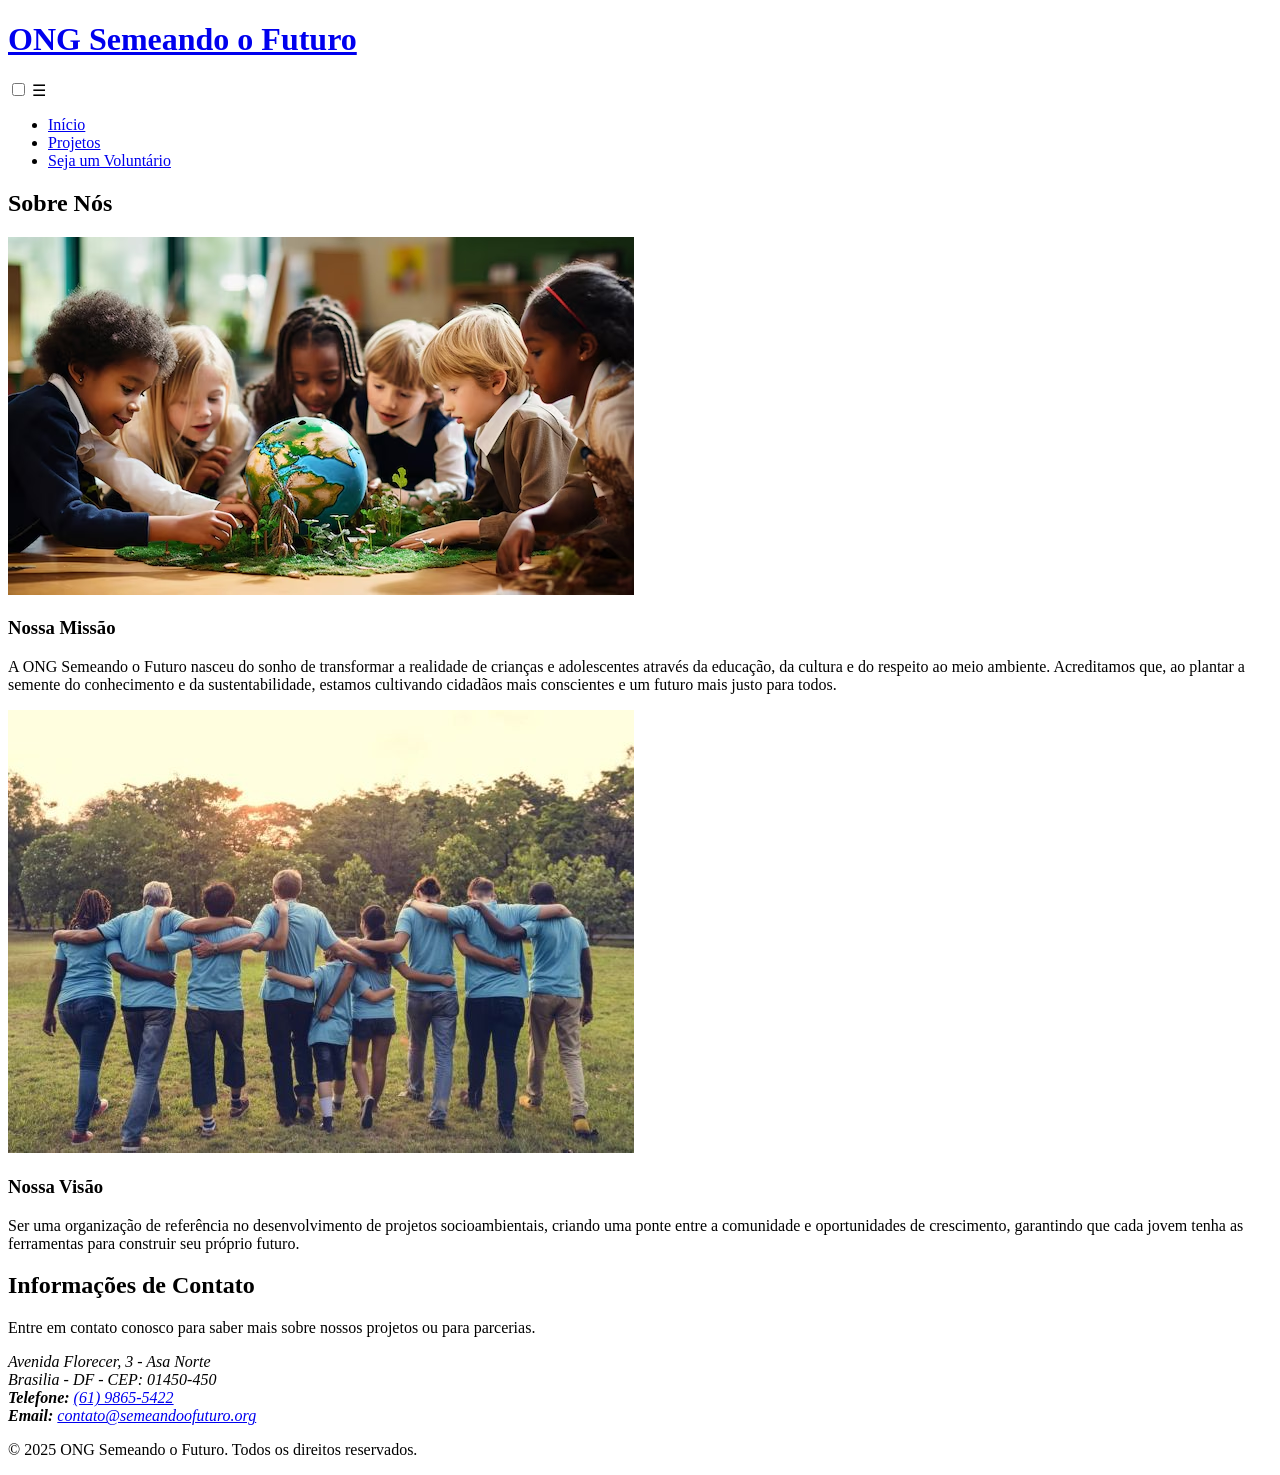
==== index.html @ e7f5420e "feat: setu inicial do projeto com HTML, CSS E JS" ====
<!DOCTYPE html>
<html lang="pt-BR">
<head>
    <meta charset="UTF-8">
    <meta name="viewport" content="width=device-width, initial-scale=1.0">
    <title>Seu Título Aqui</title>
    <meta name="description" content="Sua descrição aqui.">
    <link rel="stylesheet" href="css/style.css">
</head>
<body>

    <header>
    <div class="header-container">
        <h1><a href="index.html">ONG Semeando o Futuro</a></h1>
        
        <nav>
            <input type="checkbox" id="menu-toggle" class="menu-toggle">
            <label for="menu-toggle" class="menu-icon">&#9776;</label>

            <ul>
                <li><a href="index.html">Início</a></li>
                <li><a href="projetos.html">Projetos</a></li>
                <li><a href="cadastro.html">Seja um Voluntário</a></li>
            </ul>
        </nav>
    </div>
</header>

    <main>
    <div class="container">
        <section>
            <h2>Sobre Nós</h2>
            
            <div class="content-block">
                <div class="block-image">
                    <img src="/images/titulo.jpg" alt="Crianças sorrindo e aprendendo.">
                </div>
                <div class="block-text">
                    <h3>Nossa Missão</h3>
                    <p>A ONG Semeando o Futuro nasceu do sonho de transformar a realidade de crianças e adolescentes através da educação, da cultura e do respeito ao meio ambiente. Acreditamos que, ao plantar a semente do conhecimento e da sustentabilidade, estamos cultivando cidadãos mais conscientes e um futuro mais justo para todos.</p>
                </div>
            </div>

            <div class="content-block reverse">
                <div class="block-image">
                    <img src="/images/voluntario.jpg" alt="Jovens plantando em uma horta comunitária.">
                </div>
                <div class="block-text">
                    <h3>Nossa Visão</h3>
                    <p>Ser uma organização de referência no desenvolvimento de projetos socioambientais, criando uma ponte entre a comunidade e oportunidades de crescimento, garantindo que cada jovem tenha as ferramentas para construir seu próprio futuro.</p>
                </div>
            </div>
        </section>

        <section class="contact-section">
            <h2>Informações de Contato</h2>
            <p>Entre em contato conosco para saber mais sobre nossos projetos ou para parcerias.</p>
            <address>
                Avenida Florecer, 3 - Asa Norte<br>
                Brasilia - DF - CEP: 01450-450<br>
                <strong>Telefone:</strong> <a href="tel:+5561998655422">(61) 9865-5422</a><br>
                <strong>Email:</strong> <a href="mailto:contato@semeandoofuturo.org">contato@semeandoofuturo.org</a>
            </address>
        </section>
    </div>
</main>

    <footer>
        <p>&copy; 2025 ONG Semeando o Futuro. Todos os direitos reservados.</p>
    </footer>

    <script src="js/main.js" defer></script> 
</body>
</html>
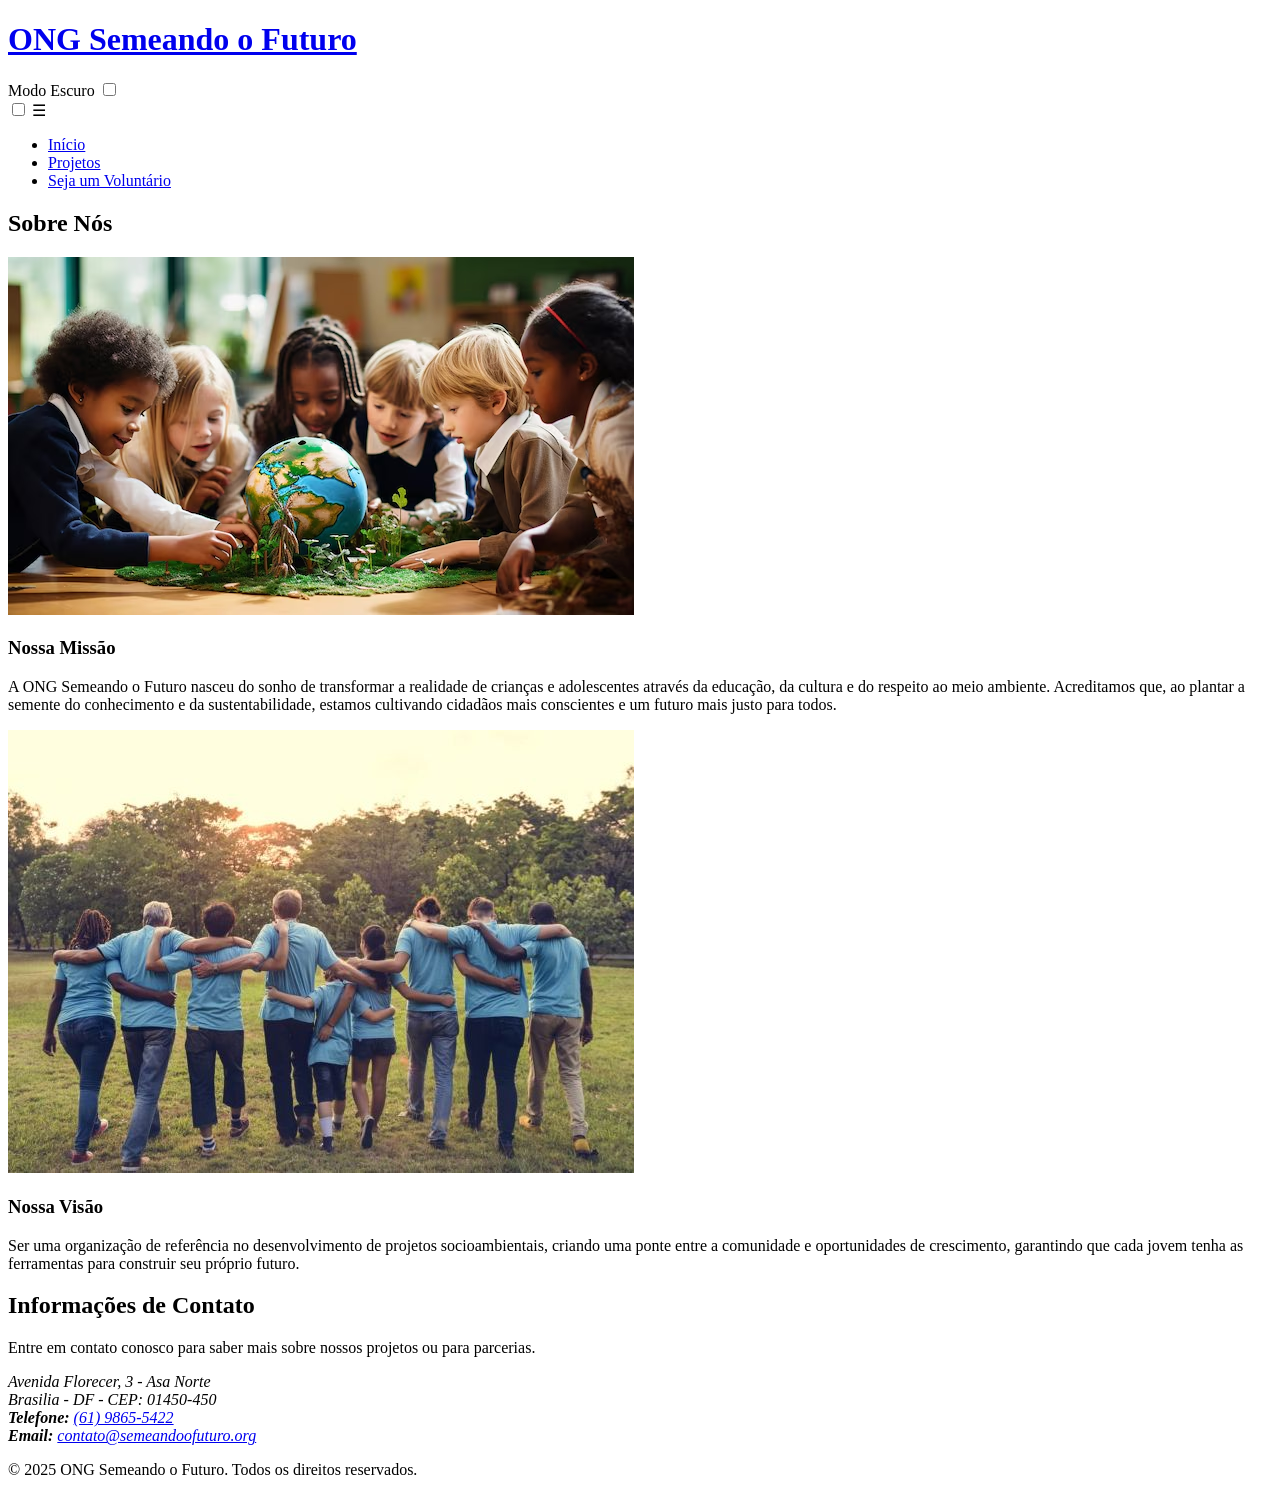
==== commit 2772536d: "feat(accessibility): implementa modo escuro e foco visivel" ====
--- a/index.html
+++ b/index.html
@@ -3,67 +3,71 @@
 <head>
     <meta charset="UTF-8">
     <meta name="viewport" content="width=device-width, initial-scale=1.0">
-    <title>Seu Título Aqui</title>
-    <meta name="description" content="Sua descrição aqui.">
+    <title>ONG Semeando o Futuro - Início</title>
+    <meta name="description" content="Página inicial da ONG Semeando o Futuro. Conheça nossa missão e visão.">
     <link rel="stylesheet" href="css/style.css">
 </head>
 <body>
 
     <header>
-    <div class="header-container">
-        <h1><a href="index.html">ONG Semeando o Futuro</a></h1>
-        
-        <nav>
-            <input type="checkbox" id="menu-toggle" class="menu-toggle">
-            <label for="menu-toggle" class="menu-icon">&#9776;</label>
+        <div class="header-container">
+            <h1><a href="index.html">ONG Semeando o Futuro</a></h1>
 
-            <ul>
-                <li><a href="index.html">Início</a></li>
-                <li><a href="projetos.html">Projetos</a></li>
-                <li><a href="cadastro.html">Seja um Voluntário</a></li>
-            </ul>
-        </nav>
-    </div>
-</header>
+            <div class="theme-switcher">
+                <label for="theme-toggle">Modo Escuro</label>
+                <input type="checkbox" id="theme-toggle">
+            </div>
+
+            <nav>
+                <input type="checkbox" id="menu-toggle" class="menu-toggle">
+                <label for="menu-toggle" class="menu-icon">&#9776;</label>
+                <ul>
+                    <li><a href="index.html">Início</a></li>
+                    <li><a href="projetos.html">Projetos</a></li>
+                    <li><a href="cadastro.html">Seja um Voluntário</a></li>
+                </ul>
+            </nav>
+        </div>
+    </header>
 
     <main>
-    <div class="container">
-        <section>
-            <h2>Sobre Nós</h2>
-            
-            <div class="content-block">
-                <div class="block-image">
-                    <img src="/images/titulo.jpg" alt="Crianças sorrindo e aprendendo.">
+        <div class="container">
+            <section>
+                <h2>Sobre Nós</h2>
+                
+                <div class="content-block">
+                    <div class="block-image">
+                        <img src="/images/titulo.jpg" alt="Crianças sorrindo e aprendendo.">
+                    </div>
+                    <div class="block-text">
+                        <h3>Nossa Missão</h3>
+                        <p>A ONG Semeando o Futuro nasceu do sonho de transformar a realidade de crianças e adolescentes através da educação, da cultura e do respeito ao meio ambiente. Acreditamos que, ao plantar a semente do conhecimento e da sustentabilidade, estamos cultivando cidadãos mais conscientes e um futuro mais justo para todos.</p>
+                    </div>
                 </div>
-                <div class="block-text">
-                    <h3>Nossa Missão</h3>
-                    <p>A ONG Semeando o Futuro nasceu do sonho de transformar a realidade de crianças e adolescentes através da educação, da cultura e do respeito ao meio ambiente. Acreditamos que, ao plantar a semente do conhecimento e da sustentabilidade, estamos cultivando cidadãos mais conscientes e um futuro mais justo para todos.</p>
+
+                <div class="content-block reverse">
+                    <div class="block-image">
+                        <img src="/images/voluntario.jpg" alt="Jovens plantando em uma horta comunitária.">
+                    </div>
+                    <div class="block-text">
+                        <h3>Nossa Visão</h3>
+                        <p>Ser uma organização de referência no desenvolvimento de projetos socioambientais, criando uma ponte entre a comunidade e oportunidades de crescimento, garantindo que cada jovem tenha as ferramentas para construir seu próprio futuro.</p>
+                    </div>
                 </div>
-            </div>
+            </section>
 
-            <div class="content-block reverse">
-                <div class="block-image">
-                    <img src="/images/voluntario.jpg" alt="Jovens plantando em uma horta comunitária.">
-                </div>
-                <div class="block-text">
-                    <h3>Nossa Visão</h3>
-                    <p>Ser uma organização de referência no desenvolvimento de projetos socioambientais, criando uma ponte entre a comunidade e oportunidades de crescimento, garantindo que cada jovem tenha as ferramentas para construir seu próprio futuro.</p>
-                </div>
-            </div>
-        </section>
-
-        <section class="contact-section">
-            <h2>Informações de Contato</h2>
-            <p>Entre em contato conosco para saber mais sobre nossos projetos ou para parcerias.</p>
-            <address>
-                Avenida Florecer, 3 - Asa Norte<br>
-                Brasilia - DF - CEP: 01450-450<br>
-                <strong>Telefone:</strong> <a href="tel:+5561998655422">(61) 9865-5422</a><br>
-                <strong>Email:</strong> <a href="mailto:contato@semeandoofuturo.org">contato@semeandoofuturo.org</a>
-            </address>
-        </section>
-    </div>
-</main>
+            <section class="contact-section">
+                <h2>Informações de Contato</h2>
+                <p>Entre em contato conosco para saber mais sobre nossos projetos ou para parcerias.</p>
+                <address>
+                    Avenida Florecer, 3 - Asa Norte<br>
+                    Brasilia - DF - CEP: 01450-450<br>
+                    <strong>Telefone:</strong> <a href="tel:+5561998655422">(61) 9865-5422</a><br>
+                    <strong>Email:</strong> <a href="mailto:contato@semeandoofuturo.org">contato@semeandoofuturo.org</a>
+                </address>
+            </section>
+        </div>
+    </main>
 
     <footer>
         <p>&copy; 2025 ONG Semeando o Futuro. Todos os direitos reservados.</p>
@@ -71,5 +75,4 @@
 
     <script src="js/main.js" defer></script> 
 </body>
-</html>
-
+</html>
